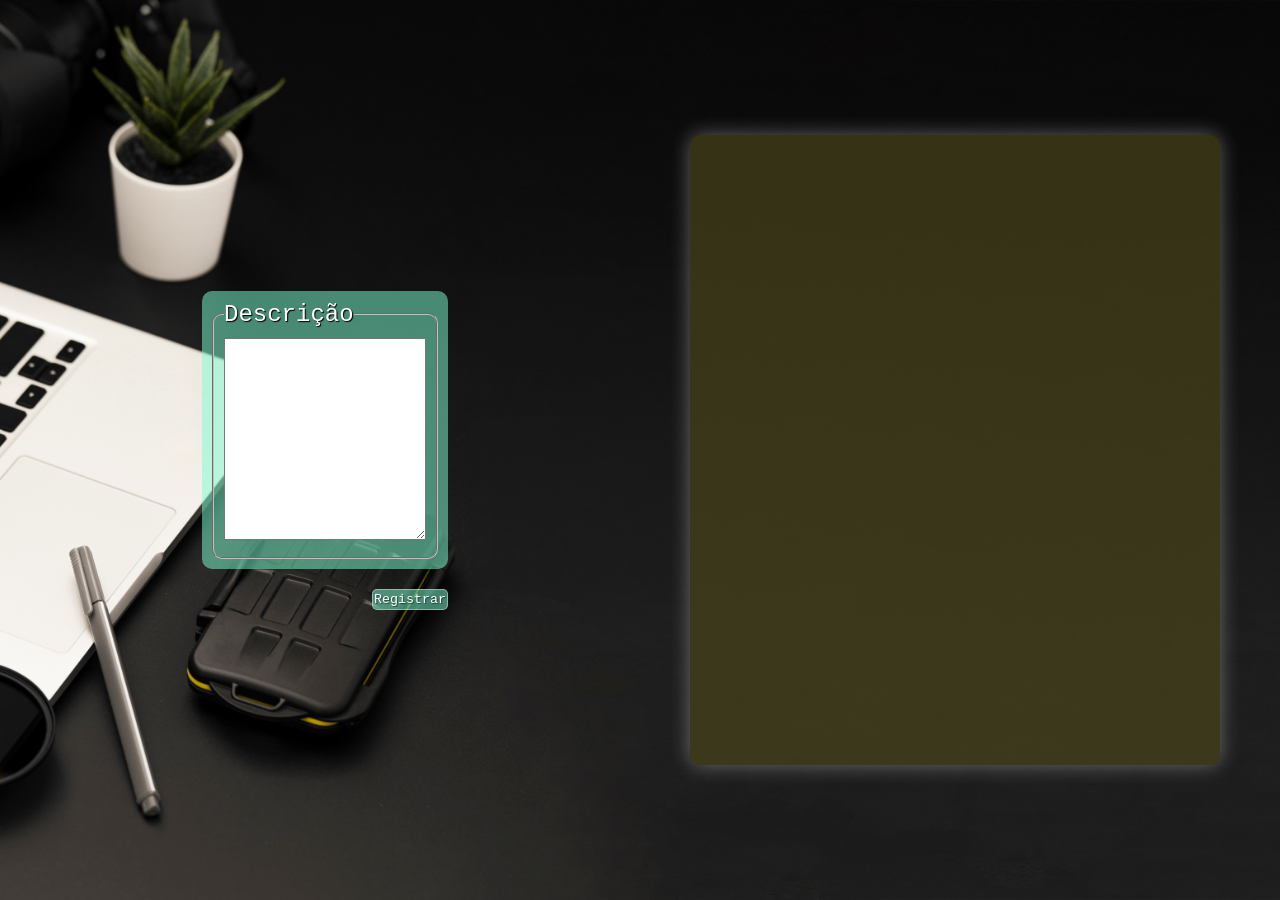
==== pages/Organização de atividades/index.html @ 495a841b "Adicionando local storage" ====
<!DOCTYPE html>
<html lang="pt-br">
<head>
    <meta charset="UTF-8">
    <meta name="viewport" content="width=device-width, initial-scale=1.0">
    <title>Document</title>
    <link rel="stylesheet" href="CSS/estilo.css">
    <style>
        @media screen and (max-width: 668px) {
            #contain {
                background-image: none;
                background-color: rgba(0, 0, 0, 0.925);
                display: flex;
                flex-flow: column;
            }

            section {
                width: 80vw;
            }

            input[type="submit"] {
                display: block;
                margin: 5px auto;
                float: none;
            }
        }
    </style>
</head>
<body>
    <main id="contain">
        <section id="entrada">
            <form>
                <nav>
                    <fieldset>
                        <legend>Descrição</legend>
                        <textarea name="desc" id="desc"></textarea>
                    </fieldset>
                </nav>
                <input type="submit" value="Registrar">
            </form>
        </section>
        <section id="saida">
            <div id="out"></div>
        </section>
    </main>

    <script src="js/script1.js"></script>
</body>
</html>
---- pages/Organização de atividades/CSS/estilo.css ----
@charset "UTF-8";

* {
            padding: 0;
            margin: 0;
        }

        #contain {
            background-image: url('../img/alto-angulo-de-area-de-trabalho-com-espaco-para-laptop-e-copia.jpg');
            background-repeat: no-repeat;
            background-position: center center;
            background-size: cover;

            width: 100vw;
            height: 100vh;
            box-sizing: border-box;
            padding: 10px;
            display: flex;
            flex-direction: row;
        }

        #entrada {
            align-items: center;
        }

        #desc {
            width: 200px;
            height: 200px;
        }

        #saida {
            background-color: rgba(74, 70, 28, 0.662);
            
            border-radius: 10px;
            font-size: 1.4em;
            color: white;
            font-family: 'Courier New', Courier, monospace;

            box-shadow: 0px 0px 20px 0px rgba(255, 255, 255, 0.362);
        }

        section {
            width: 500px;
            height: 600px;

            padding: 15px;
            margin: auto;
            display: flex;
            flex-flow: columnn nowrap;
            justify-content: center;
        }

        nav {
            background-color: rgba(127, 255, 212, 0.504);
            padding: 10px;
            border-radius: 10px;
            
        }

        fieldset {
            color: white;
            font-family: 'Courier New', Courier, monospace;
            font-size: 1.5em;
            font-weight: 500;
            text-shadow: 1px 1px 1px black;
            
            padding: 10px;
            border-radius: 10px;
        }

        input[type="submit"] {
    
            float: right;
            margin-top: 20px;
        }

        

        /* Estilo para a atividade concluída */
    .concluida {
        text-decoration: line-through;
        color: #777; /* Opcional: Deixar a cor mais clara */
    }

    .btn-excluir,input[type="submit"] {
        font-family: 'Courier New', Courier, monospace;
        text-shadow: 1px 1px 1px rgba(0, 0, 0, 0.537);
        background-color: rgba(127, 255, 212, 0.504);
        color: white;
        border: 1px solid rgba(255, 255, 255, 0.381);
        border-radius: 5px;
        padding: 2px 1px;
        margin-left: 8px;
    }

    .btn-excluir:hover, input[type="submit"]:hover {
        background-color: rgba(127, 255, 212, 0.578);
        cursor: pointer;
        transition: 200ms;
    }
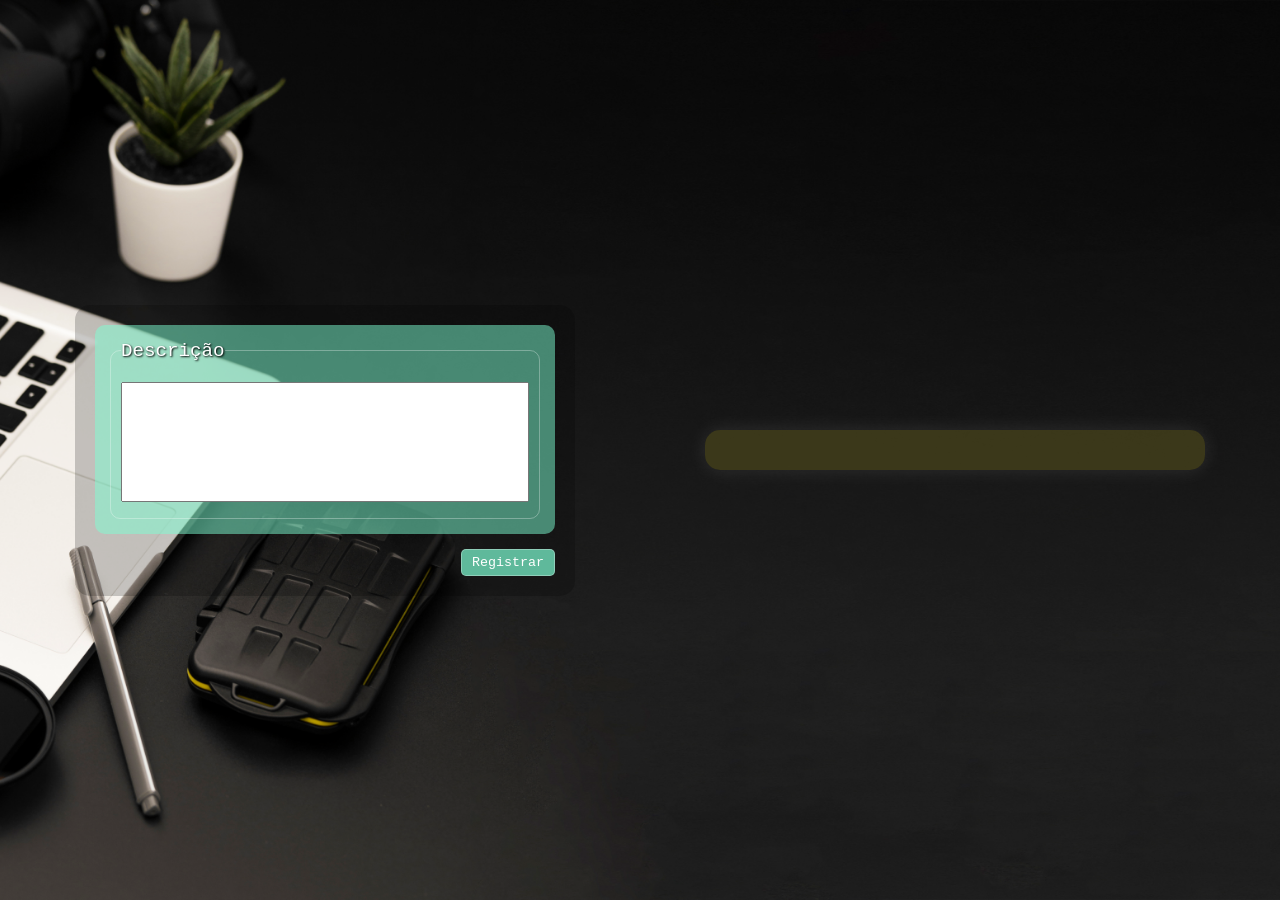
==== commit b0df18de: "Adicionando novas funcionalidades ao gerenciador de tarefas" ====
--- a/pages/Organização de atividades/index.html
+++ b/pages/Organização de atividades/index.html
@@ -3,28 +3,9 @@
 <head>
     <meta charset="UTF-8">
     <meta name="viewport" content="width=device-width, initial-scale=1.0">
-    <title>Document</title>
+    <link rel="shortcut icon" href="../../img/lista.ico" type="image/x-icon">
+    <title>Anotações</title>
     <link rel="stylesheet" href="CSS/estilo.css">
-    <style>
-        @media screen and (max-width: 668px) {
-            #contain {
-                background-image: none;
-                background-color: rgba(0, 0, 0, 0.925);
-                display: flex;
-                flex-flow: column;
-            }
-
-            section {
-                width: 80vw;
-            }
-
-            input[type="submit"] {
-                display: block;
-                margin: 5px auto;
-                float: none;
-            }
-        }
-    </style>
 </head>
 <body>
     <main id="contain">
@@ -44,6 +25,6 @@
         </section>
     </main>
 
-    <script src="js/script1.js"></script>
+    <script src="js/script.js"></script>
 </body>
 </html>
--- a/pages/Organização de atividades/CSS/estilo.css
+++ b/pages/Organização de atividades/CSS/estilo.css
@@ -1,100 +1,147 @@
 @charset "UTF-8";
 
+/* Reset e Configurações Globais */
 * {
-            padding: 0;
-            margin: 0;
-        }
+    padding: 0;
+    margin: 0;
+    box-sizing: border-box;
+}
 
-        #contain {
-            background-image: url('../img/alto-angulo-de-area-de-trabalho-com-espaco-para-laptop-e-copia.jpg');
-            background-repeat: no-repeat;
-            background-position: center center;
-            background-size: cover;
+body {
+    overflow: hidden; /* Evita scroll na página inteira */
+}
 
-            width: 100vw;
-            height: 100vh;
-            box-sizing: border-box;
-            padding: 10px;
-            display: flex;
-            flex-direction: row;
-        }
+/* Container Principal */
+#contain {
+    background-image: url('../img/alto-angulo-de-area-de-trabalho-com-espaco-para-laptop-e-copia.jpg');
+    background-repeat: no-repeat;
+    background-position: center center;
+    background-size: cover;
+    width: 100vw;
+    height: 100vh;
+    padding: 20px;
+    display: flex;
+    flex-direction: row;
+    gap: 20px;
+}
 
-        #entrada {
-            align-items: center;
-        }
+/* Seções de Entrada e Saída */
+section {
+    width: 500px;
+    max-height: 90vh;
+    padding: 20px;
+    margin: auto;
+    display: flex;
+    flex-direction: column; /* Corrigido de 'columnn' */
+    background-color: rgba(0, 0, 0, 0.2);
+    border-radius: 15px;
+}
 
-        #desc {
-            width: 200px;
-            height: 200px;
-        }
+#saida {
+    background-color: rgba(74, 70, 28, 0.7);
+    color: white;
+    font-family: 'Courier New', Courier, monospace;
+    overflow-y: auto; /* Scroll apenas aqui se houver muitas tarefas */
+    box-shadow: 0px 0px 20px 0px rgba(255, 255, 255, 0.1);
+}
 
-        #saida {
-            background-color: rgba(74, 70, 28, 0.662);
-            
-            border-radius: 10px;
-            font-size: 1.4em;
-            color: white;
-            font-family: 'Courier New', Courier, monospace;
+/* Elementos do Formulário */
+nav {
+    background-color: rgba(127, 255, 212, 0.5);
+    padding: 15px;
+    border-radius: 10px;
+}
 
-            box-shadow: 0px 0px 20px 0px rgba(255, 255, 255, 0.362);
-        }
+fieldset {
+    color: white;
+    font-family: 'Courier New', Courier, monospace;
+    font-size: 1.2em;
+    font-weight: 500;
+    text-shadow: 1px 1px 2px black;
+    padding: 10px;
+    border: 1px solid rgba(255, 255, 255, 0.3);
+    border-radius: 10px;
+}
 
-        section {
-            width: 500px;
-            height: 600px;
+#desc {
+    width: 100%;
+    height: 120px;
+    margin-top: 10px;
+    padding: 10px;
+    resize: none;
+}
 
-            padding: 15px;
-            margin: auto;
-            display: flex;
-            flex-flow: columnn nowrap;
-            justify-content: center;
-        }
+/* Estilo dos Itens na Saída */
+.item-tarefa {
+    display: flex;
+    align-items: center;
+    background-color: rgba(255, 255, 255, 0.1);
+    margin-bottom: 10px;
+    padding: 10px;
+    border-radius: 8px;
+    gap: 10px;
+}
 
-        nav {
-            background-color: rgba(127, 255, 212, 0.504);
-            padding: 10px;
-            border-radius: 10px;
-            
-        }
+.item-tarefa span {
+    flex-grow: 1;
+    font-size: 1em;
+    word-break: break-word;
+}
 
-        fieldset {
-            color: white;
-            font-family: 'Courier New', Courier, monospace;
-            font-size: 1.5em;
-            font-weight: 500;
-            text-shadow: 1px 1px 1px black;
-            
-            padding: 10px;
-            border-radius: 10px;
-        }
+/* Botões */
+button, input[type="submit"] {
+    font-family: 'Courier New', Courier, monospace;
+    cursor: pointer;
+    transition: 0.3s;
+    border: 1px solid rgba(255, 255, 255, 0.3);
+    border-radius: 5px;
+    padding: 5px 10px;
+}
 
-        input[type="submit"] {
-    
-            float: right;
-            margin-top: 20px;
-        }
+input[type="submit"] {
+    background-color: rgba(127, 255, 212, 0.7);
+    color: white;
+    margin-top: 15px;
+    float: right;
+}
 
-        
+.btn-excluir {
+    background-color: rgba(255, 99, 71, 0.6);
+    color: white;
+}
 
-        /* Estilo para a atividade concluída */
-    .concluida {
-        text-decoration: line-through;
-        color: #777; /* Opcional: Deixar a cor mais clara */
+.btn-mover {
+    background-color: rgba(255, 255, 255, 0.2);
+    color: white;
+    font-weight: bold;
+}
+
+.btn-mover:hover {
+    background-color: rgba(255, 255, 255, 0.4);
+}
+
+/* Classes de Estado */
+.concluida {
+    text-decoration: line-through;
+    color: rgba(255, 255, 255, 0.4);
+}
+
+.oculto { display: none; }
+.visivel { display: inline-block; }
+
+/* Scrollbar Personalizada */
+#saida::-webkit-scrollbar { width: 8px; }
+#saida::-webkit-scrollbar-thumb {
+    background: rgba(255, 255, 255, 0.3);
+    border-radius: 10px;
+}
+
+/* Responsividade */
+@media screen and (max-width: 768px) {
+    #contain {
+        flex-direction: column;
+        overflow-y: auto;
     }
-
-    .btn-excluir,input[type="submit"] {
-        font-family: 'Courier New', Courier, monospace;
-        text-shadow: 1px 1px 1px rgba(0, 0, 0, 0.537);
-        background-color: rgba(127, 255, 212, 0.504);
-        color: white;
-        border: 1px solid rgba(255, 255, 255, 0.381);
-        border-radius: 5px;
-        padding: 2px 1px;
-        margin-left: 8px;
-    }
-
-    .btn-excluir:hover, input[type="submit"]:hover {
-        background-color: rgba(127, 255, 212, 0.578);
-        cursor: pointer;
-        transition: 200ms;
-    }+    section { width: 95%; margin-bottom: 20px; }
+    input[type="submit"] { float: none; width: 100%; }
+}
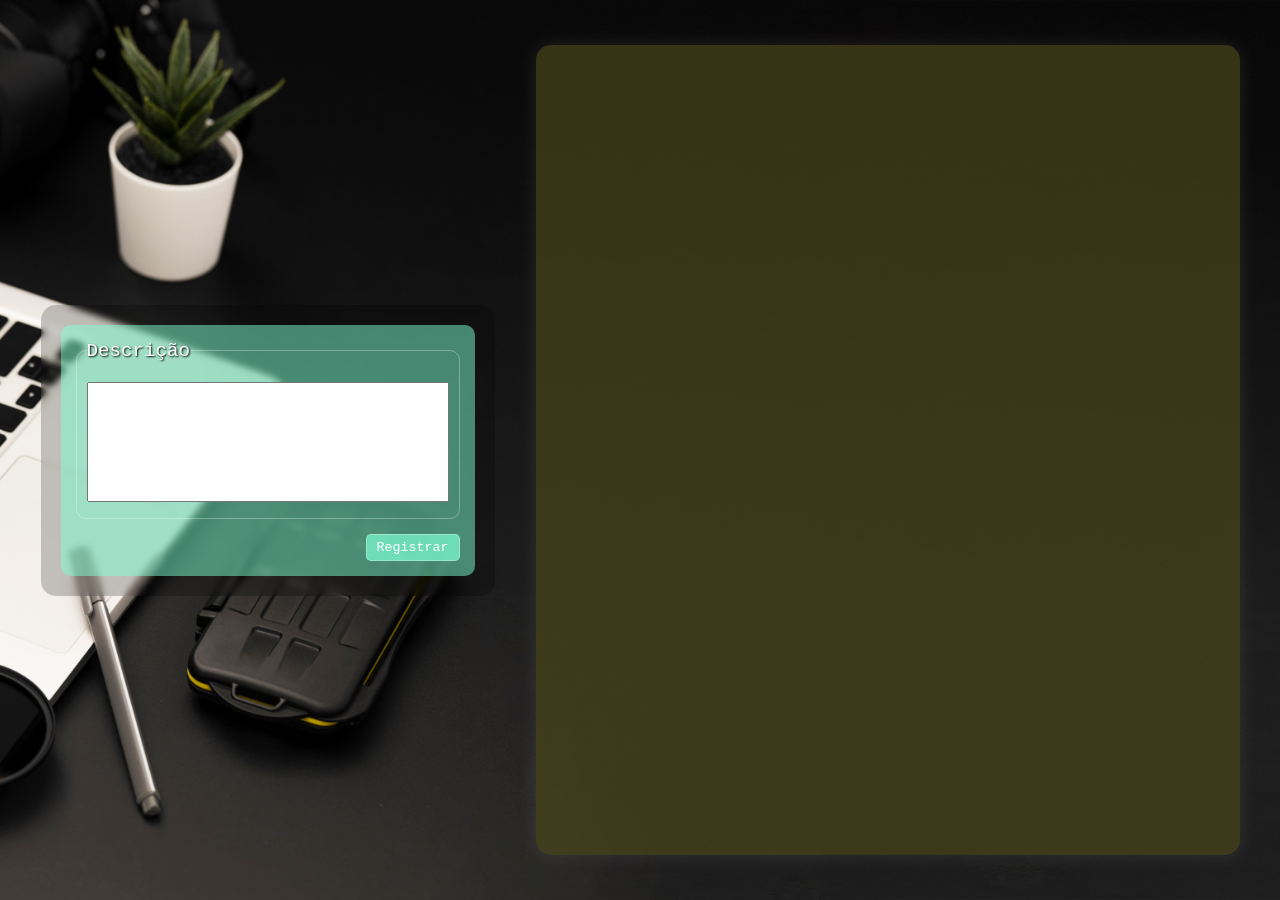
==== commit 2b49bb00: "Aplicando efeito BLUR na SECTION #ENTRADA" ====
--- a/pages/Organização de atividades/index.html
+++ b/pages/Organização de atividades/index.html
@@ -11,12 +11,10 @@
     <main id="contain">
         <section id="entrada">
             <form>
-                <nav>
-                    <fieldset>
-                        <legend>Descrição</legend>
-                        <textarea name="desc" id="desc"></textarea>
-                    </fieldset>
-                </nav>
+                <fieldset>
+                    <legend>Descrição</legend>
+                    <textarea name="desc" id="desc"></textarea>
+                </fieldset>
                 <input type="submit" value="Registrar">
             </form>
         </section>
--- a/pages/Organização de atividades/CSS/estilo.css
+++ b/pages/Organização de atividades/CSS/estilo.css
@@ -9,6 +9,7 @@
 
 body {
     overflow: hidden; /* Evita scroll na página inteira */
+    background-color: rgba(0, 0, 0, 0.793);
 }
 
 /* Container Principal */
@@ -22,13 +23,10 @@
     padding: 20px;
     display: flex;
     flex-direction: row;
-    gap: 20px;
 }
 
 /* Seções de Entrada e Saída */
 section {
-    width: 500px;
-    max-height: 90vh;
     padding: 20px;
     margin: auto;
     display: flex;
@@ -37,22 +35,29 @@
     border-radius: 15px;
 }
 
+#entrada {
+    backdrop-filter: blur(3px);
+}
+
 #saida {
+    width: 55vw;
+    height: 90vh;
     background-color: rgba(74, 70, 28, 0.7);
     color: white;
     font-family: 'Courier New', Courier, monospace;
-    overflow-y: auto; /* Scroll apenas aqui se houver muitas tarefas */
+    overflow-y: scroll; /* Scroll apenas aqui se houver muitas tarefas */
     box-shadow: 0px 0px 20px 0px rgba(255, 255, 255, 0.1);
 }
 
 /* Elementos do Formulário */
-nav {
+form {
     background-color: rgba(127, 255, 212, 0.5);
     padding: 15px;
     border-radius: 10px;
 }
 
 fieldset {
+    width: 30vw;
     color: white;
     font-family: 'Courier New', Courier, monospace;
     font-size: 1.2em;
@@ -138,10 +143,29 @@
 
 /* Responsividade */
 @media screen and (max-width: 768px) {
+
+    fieldset { width: 100%; }
+
     #contain {
         flex-direction: column;
-        overflow-y: auto;
+       
     }
-    section { width: 95%; margin-bottom: 20px; }
+    section {
+        width: 95%;
+        margin-bottom: 20px;
+    }
+
+    #entrada {
+        order: 2;
+    }
+
+    #saida {
+        order: 1;
+        width: 95%;
+        height: 50vh;
+        margin-bottom: 20px;
+    }
+
     input[type="submit"] { float: none; width: 100%; }
-}+}
+
